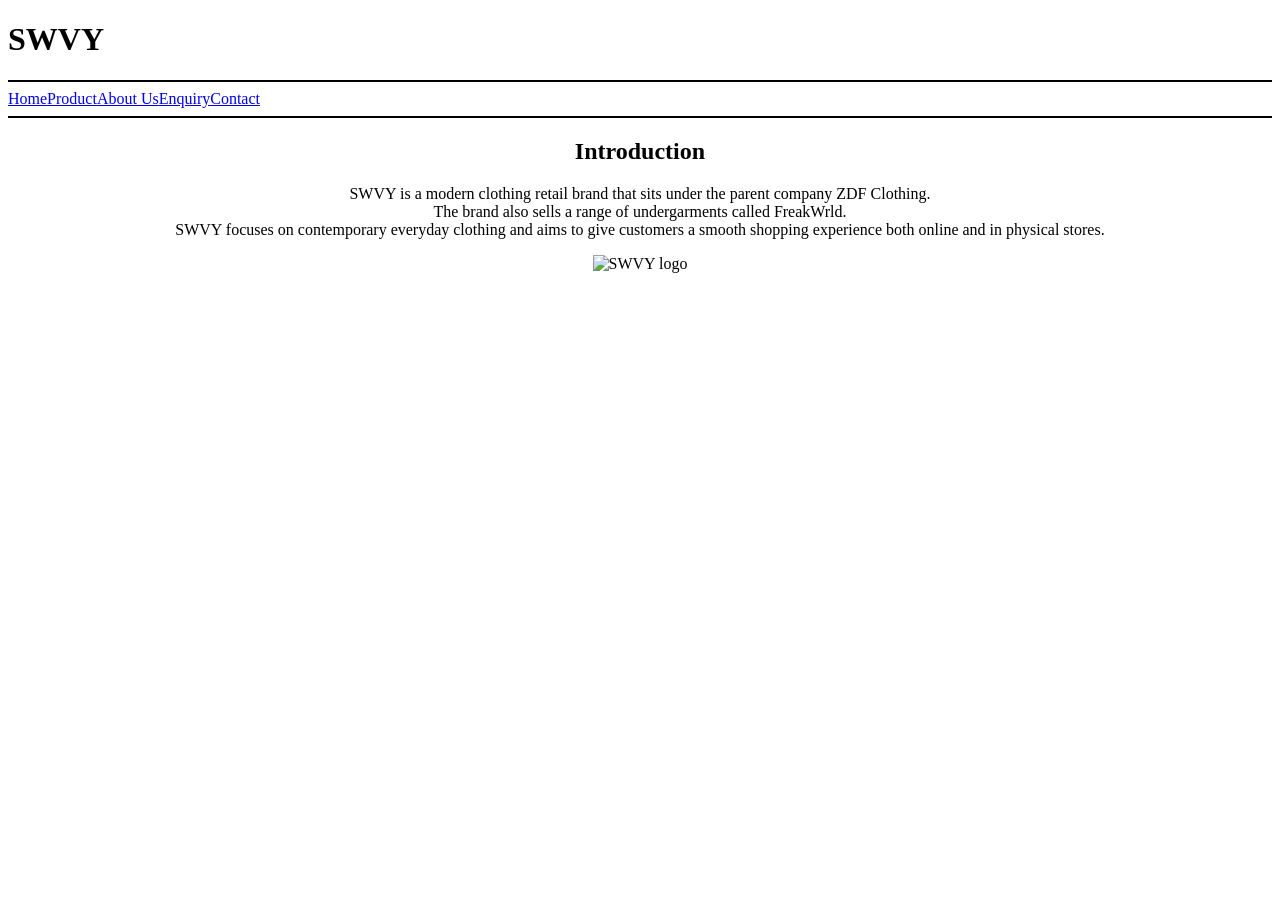
==== SWVY/index.html @ 1b8b7177 "Add files via upload" ====
<!DOCTYPE html>
<html lang="en">
<head>
    <meta charset="UTF-8">
    <meta name="viewport" content="width=device-width, initial-scale=1.0">
    <title>SWVY Retail</title>
</head>
<body>
    <h1>SWVY</h1>
    <hr color="black">
    <table align="center">
        <tbody >
            <tr><a href="C:\Users\Chelsea\Documents\Microsoft VS Code\SWVY\index.html">Home</a></tr>
            <tr><a href="C:\Users\Chelsea\Documents\Microsoft VS Code\SWVY\product.html">Product</a></tr>
            <tr><a href="C:\Users\Chelsea\Documents\Microsoft VS Code\SWVY\about.html">About Us</a></tr>
            <tr><a href="C:\Users\Chelsea\Documents\Microsoft VS Code\SWVY\enquiry.html">Enquiry</a></tr>
            <tr><a href="C:\Users\Chelsea\Documents\Microsoft VS Code\SWVY\contact.html">Contact</a></tr>
        </tbody>
    </table>
    <hr color="black">
    <h2 align="center">Introduction</h2>
    <p align="center">
       SWVY is a modern clothing retail brand that sits under the parent company ZDF Clothing. <br>
       The brand also sells a range of undergarments called FreakWrld. <br>
       SWVY focuses on contemporary everyday clothing and aims to give customers a smooth shopping experience both online and in physical stores. 
    </p>
    <p align="center"><img src="C:\Users\Chelsea\Documents\Microsoft VS Code\SWVY\Pictures\SWVY_10.jpg" alt="SWVY logo" width="700" height="600"></p>
    
</body>
</html>
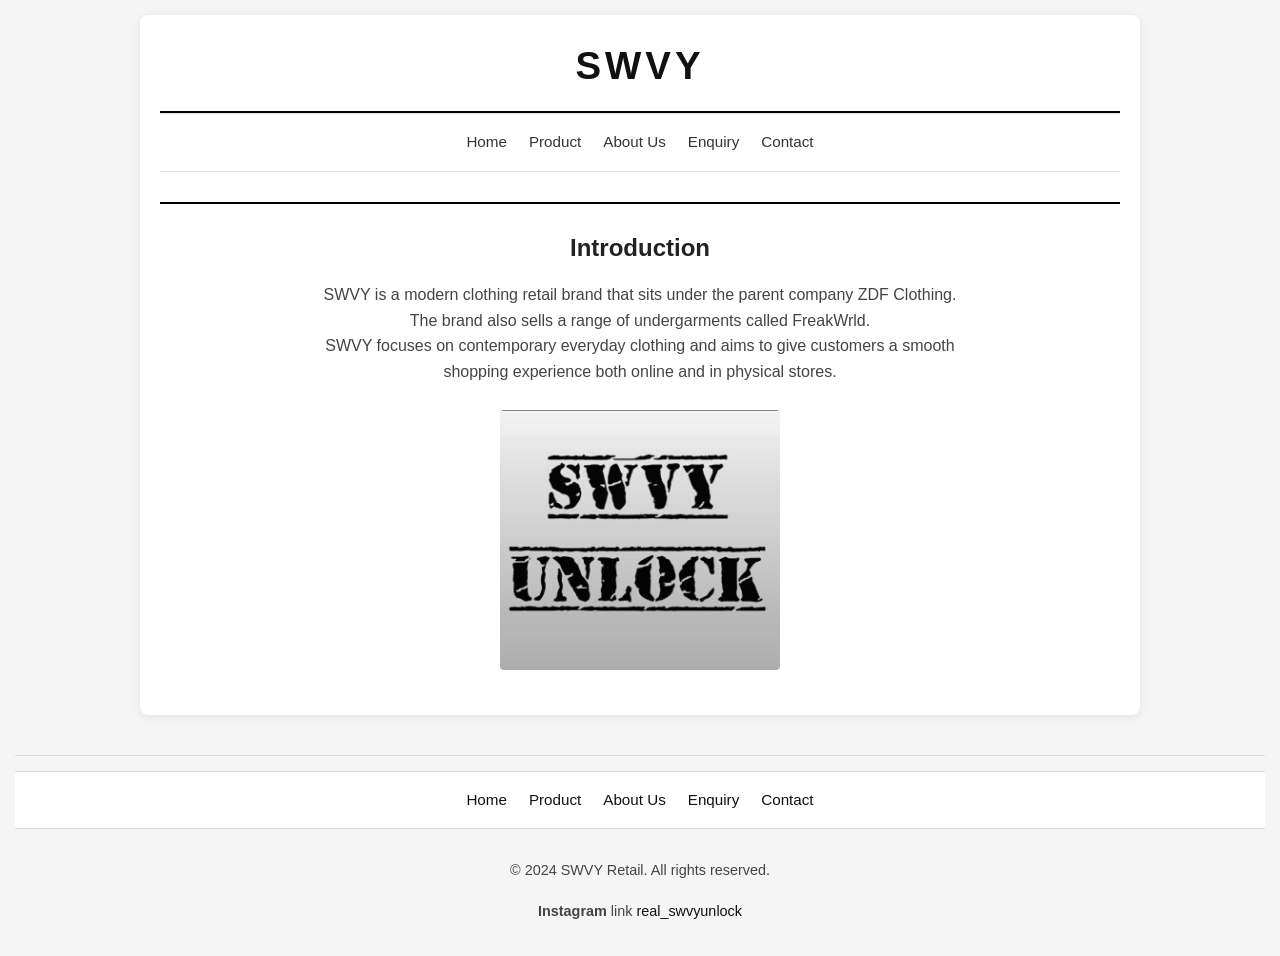
==== commit 05fc9c15: "Add files via upload Added a footer on every page, including the social media. The sitemap and robo" ====
--- a/SWVY/index.html
+++ b/SWVY/index.html
@@ -3,28 +3,49 @@
 <head>
     <meta charset="UTF-8">
     <meta name="viewport" content="width=device-width, initial-scale=1.0">
+    <link rel="stylesheet" href="Css/style.css">
     <title>SWVY Retail</title>
 </head>
 <body>
-    <h1>SWVY</h1>
-    <hr color="black">
-    <table align="center">
-        <tbody >
-            <tr><a href="C:\Users\Chelsea\Documents\Microsoft VS Code\SWVY\index.html">Home</a></tr>
-            <tr><a href="C:\Users\Chelsea\Documents\Microsoft VS Code\SWVY\product.html">Product</a></tr>
-            <tr><a href="C:\Users\Chelsea\Documents\Microsoft VS Code\SWVY\about.html">About Us</a></tr>
-            <tr><a href="C:\Users\Chelsea\Documents\Microsoft VS Code\SWVY\enquiry.html">Enquiry</a></tr>
-            <tr><a href="C:\Users\Chelsea\Documents\Microsoft VS Code\SWVY\contact.html">Contact</a></tr>
-        </tbody>
-    </table>
-    <hr color="black">
-    <h2 align="center">Introduction</h2>
-    <p align="center">
-       SWVY is a modern clothing retail brand that sits under the parent company ZDF Clothing. <br>
-       The brand also sells a range of undergarments called FreakWrld. <br>
-       SWVY focuses on contemporary everyday clothing and aims to give customers a smooth shopping experience both online and in physical stores. 
+    <div class="container">
+        <h1 align="center">SWVY</h1>
+        <hr color="black">    
+            <nav>
+                <a href="index.html">Home</a>
+                <a href="product.html">Product</a>
+                <a href="about.html">About Us</a>
+                <a href="enquiry.html">Enquiry</a>
+                <a href="contact.html">Contact</a>
+            </nav>
+    
+        <hr color="black">
+        <h2 align="center">Introduction</h2>
+        <p align="center">
+            SWVY is a modern clothing retail brand that sits under the parent company ZDF Clothing. <br>
+            The brand also sells a range of undergarments called FreakWrld. <br>
+            SWVY focuses on contemporary everyday clothing and aims to give customers a smooth shopping experience both online and in physical stores. 
+        </p>
+        <p align="center">
+            <div class="product-images">
+                <img src="Pictures\SWVY_10.png" alt="SWVY logo" width="700" height="600">
+            </div>
+        </p>
+    </div>
+    <script src="script.js"></script>
+</body>
+<Footer>
+     <nav class="footer-nav">
+        <a href="index.html">Home</a>
+        <a href="product.html">Product</a>
+        <a href="about.html">About Us</a>
+        <a href="enquiry.html">Enquiry</a>
+        <a href="contact.html">Contact</a>
+    </nav>
+    <p>
+        &copy; 2024 SWVY Retail. All rights reserved.
     </p>
-    <p align="center"><img src="C:\Users\Chelsea\Documents\Microsoft VS Code\SWVY\Pictures\SWVY_10.jpg" alt="SWVY logo" width="700" height="600"></p>
-    
-</body>
+    <p>
+        <strong>Instagram</strong> link <a href="https://www.instagram.com/real_swvyunlock">real_swvyunlock</a>
+    </p>
+</Footer>
 </html>
--- a/SWVY/Css/style.css
+++ b/SWVY/Css/style.css
@@ -0,0 +1,254 @@
+* {
+  margin: 0;
+  padding: 0;
+  box-sizing: border-box;
+}
+
+body {
+  font-family: Arial, Helvetica, sans-serif;
+  line-height: 1.6;
+  color: #222;
+  background-color: #f5f5f5;
+  padding: 15px;
+}
+
+.container {
+  max-width: 1000px;
+  margin: 0 auto;
+  background-color: white;
+  padding: 20px;
+  border-radius: 8px;
+  box-shadow: 0 2px 10px rgba(0,0,0,0.08);
+}
+
+h1 {
+  text-align: center;
+  font-size: 2.4rem;
+  letter-spacing: 4px;
+  margin-bottom: 15px;
+  color: #111;
+}
+
+nav {
+  display: flex;
+  flex-wrap: wrap;          /* allows links to go to next line on small screens */
+  justify-content: center;
+  gap: 18px;
+  padding: 12px 0;
+  border-top: 1px solid #ddd;
+  border-bottom: 1px solid #ddd;
+  margin-bottom: 30px;
+  background: white;
+}
+
+nav a {
+  text-decoration: none;
+  color: #333;
+  font-weight: 500;
+  font-size: 0.95rem;
+  padding: 4px 2px;
+}
+
+nav a:hover {
+  color: #000;
+  border-bottom: 2px solid #000;
+}
+
+h2 {
+  text-align: center;
+  margin: 25px 0 15px;
+  font-size: 1.5rem;
+}
+
+p {
+  max-width: 700px;
+  margin: 0 auto 18px;
+  text-align: center;
+  color: #444;
+  padding: 0 10px;
+}
+
+img {
+  max-width: 100%;
+  height: auto;
+  display: block;
+  margin: 20px auto;
+  border-radius: 4px;
+}
+
+.product-images {
+  display: flex;
+  flex-wrap: wrap;
+  justify-content: center;
+  gap: 15px;
+  margin: 25px 0;
+}
+
+.product-images img {
+  max-width: 280px;
+  margin: 0;
+}
+
+form {
+  max-width: 480px;
+  margin: 25px auto;
+  background: #fafafa;
+  padding: 25px;
+  border-radius: 8px;
+  border: 1px solid #eee;
+}
+
+label {
+  display: block;
+  margin-bottom: 5px;
+  font-weight: 500;
+}
+
+input,
+select,
+textarea {
+  width: 100%;
+  padding: 11px 12px;
+  margin-bottom: 16px;
+  border: 1px solid #ccc;
+  border-radius: 4px;
+  font-size: 1rem;
+  font-family: inherit;
+}
+
+button[type="submit"] {
+  background: #111;
+  color: white;
+  border: none;
+  padding: 13px 20px;
+  font-size: 1rem;
+  font-weight: 600;
+  border-radius: 4px;
+  cursor: pointer;
+  width: 100%;
+}
+
+button[type="submit"]:hover {
+  background: #333;
+}
+
+.store-info {
+  text-align: center;
+  margin-bottom: 25px;
+  line-height: 1.7;
+}
+
+footer {
+  text-align: center;
+  margin-top: 40px;
+  padding-top: 15px;
+  border-top: 1px solid #ddd;
+  font-size: 0.9rem;
+  color: #666;
+}
+
+footer a {
+  color: #111;
+  text-decoration: none;
+}
+
+/* Tablets and smaller laptops */
+@media (max-width: 900px) {
+  h1 {
+    font-size: 2rem;
+    letter-spacing: 3px;
+  }
+
+  .product-images img {
+    max-width: 240px;
+  }
+}
+
+/* Phones and small tablets */
+@media (max-width: 600px) {
+  body {
+    padding: 10px;
+  }
+
+  .container {
+    padding: 15px;
+  }
+
+  h1 {
+    font-size: 1.8rem;
+    letter-spacing: 2px;
+  }
+
+  nav {
+    gap: 12px;
+  }
+
+  nav a {
+    font-size: 0.9rem;
+  }
+
+  h2 {
+    font-size: 1.3rem;
+  }
+
+  form {
+    padding: 18px;
+  }
+
+  .product-images img {
+    max-width: 100%;
+  }
+}
+
+/* Very small phones */
+@media (max-width: 400px) {
+  h1 {
+    font-size: 1.6rem;
+  }
+
+  nav {
+    gap: 10px;
+  }
+}
+
+.product-item {
+  text-align: center;
+  margin-bottom: 25px;
+  max-width: 280px;
+}
+
+.product-item h3 {
+  margin: 10px 0 5px;
+  font-size: 1.1rem;
+}
+
+.product-item p {
+  margin-bottom: 10px;
+  font-weight: bold;
+}
+
+.add-to-cart {
+  background: #111;
+  color: white;
+  border: none;
+  padding: 8px 16px;
+  border-radius: 4px;
+  cursor: pointer;
+  font-size: 0.95rem;
+}
+
+.add-to-cart:hover {
+  background: #333;
+}
+
+#cart-section {
+  max-width: 500px;
+  margin: 40px auto;
+}
+
+#cart-items div {
+  display: flex;
+  justify-content: space-between;
+  padding: 8px 0;
+  border-bottom: 1px solid #ddd;
+}
